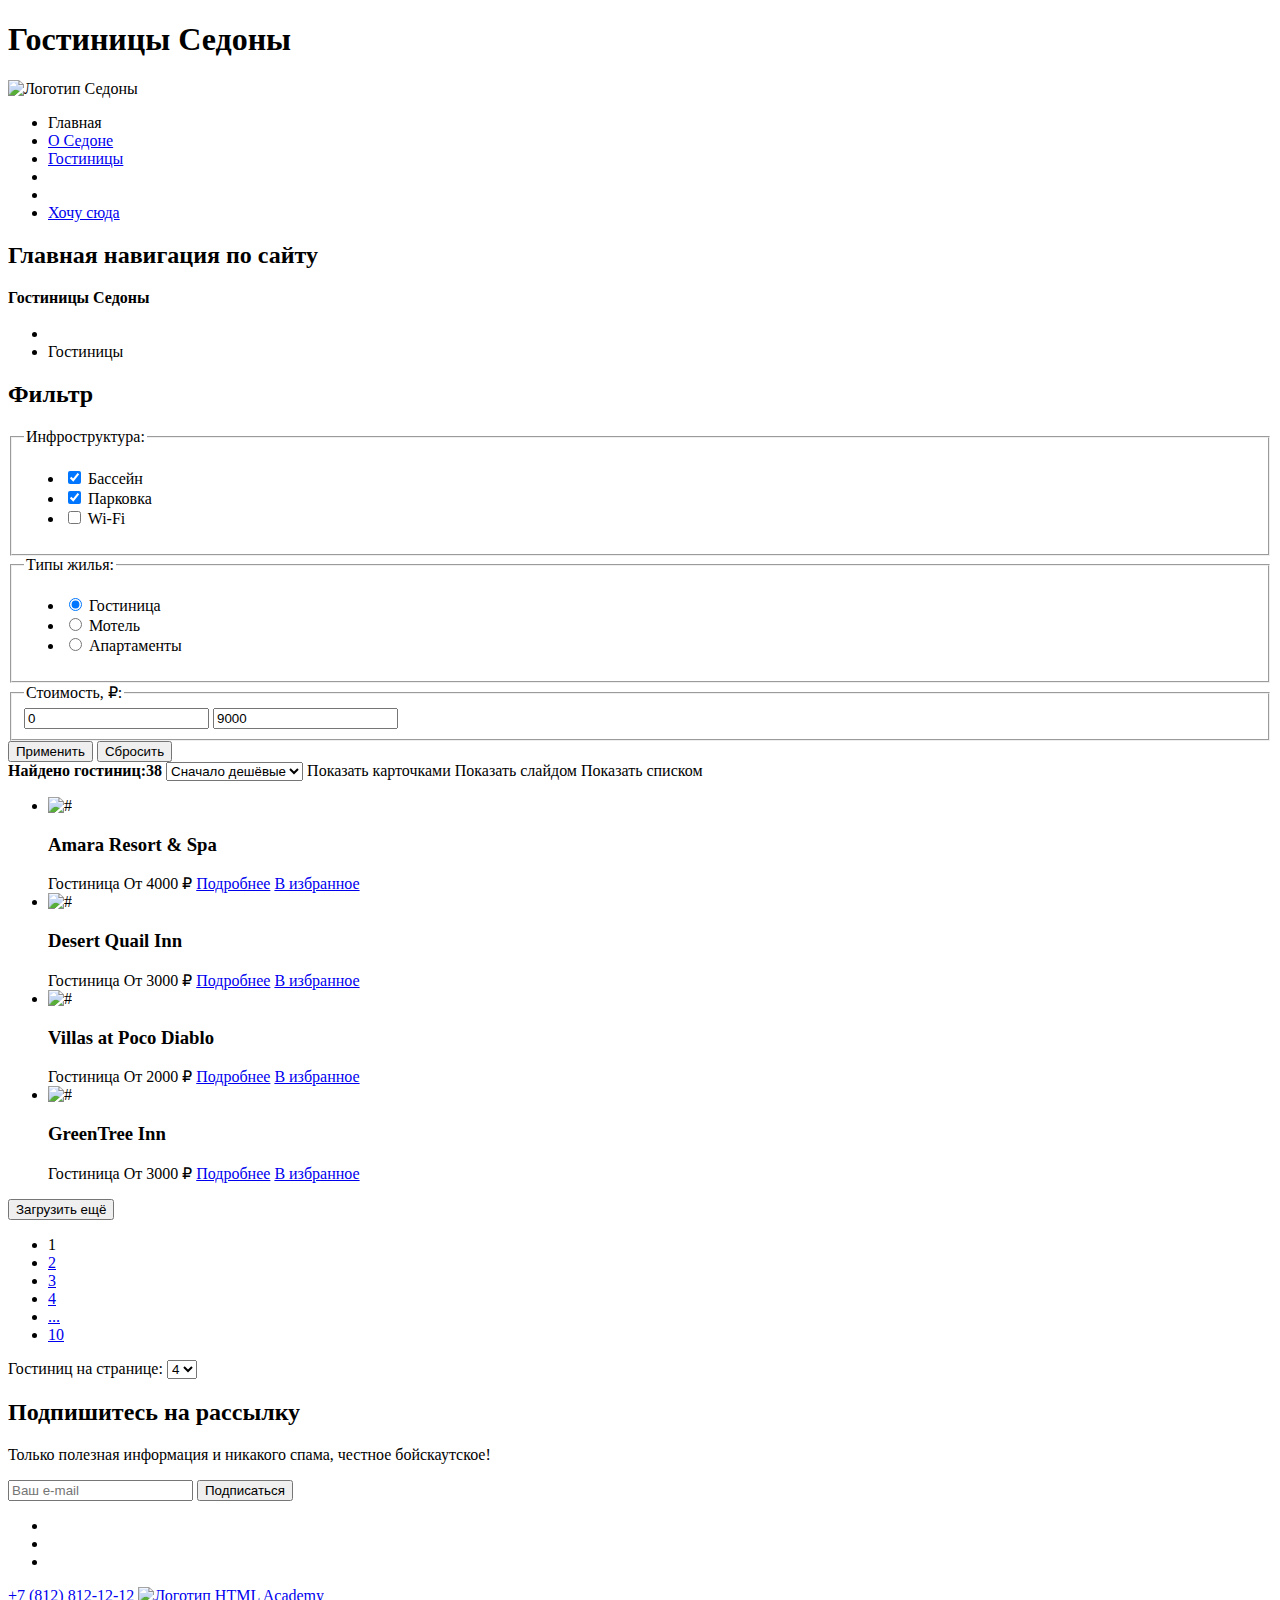
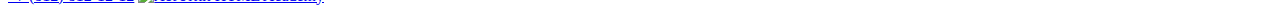
==== catalog.html @ ef6ac1ed "Разметка каталога" ====
<!DOCTYPE html>
<html lang="ru">
  <head>
    <meta charset="utf-8">
    <title>Гостиницы</title>
  </head>
  <body>
    <h1 class="visually-hidden">Гостиницы Седоны</h1>
    <header class="header">
        <a class="logo"><img src="#" alt="Логотип Седоны"></a>
        <nav class="menu">
          <ul class="menu-list">
            <li class="menu-item">
              <a class="menu-link">Главная</a>
            </li>
            <li class="menu-item">
              <a class="menu-link" href="#">О Седоне</a>
            </li>
            <li class="menu-item">
              <a class="menu-link" href="catalog.html">Гостиницы</a>
            </li>
            <li class="menu-item">
              <a class="menu-link" href="#" aria-label="Поиск"></a>
            </li>
            <li class="menu-item">
              <a class="menu-link" href="#" aria-label="Понравилось"></a>
            </li>
            <li class="menu-item">
              <a class="menu-link" href="#">Хочу сюда</a>
            </li>          
          </ul>
          <h2 class="visually-hidden">Главная навигация по сайту</h2>
        </nav>
    </header>
    <main>
        <b>Гостиницы Седоны</b>
        <nav>
            <h3 class="visually-hidden"></h3>
              <ul class="breadcrumbs">
                <li class="breadcrumbs-item">
                  <a href="index.html" aria-label="Главная"></a>
                </li>
                <li class="breadcrumbs-item">
                  <a class="breadcrumbs-link">Гостиницы</a>
                </li>
              </ul>
        </nav>  
        <section>
          <h2 class="visually-hidden">Фильтр</h2>
          <form action="https://echo.htmlacademy.ru" method="post">
            <fieldset>
              <legend>Инфроструктура:</legend>    
                <ul>
                  <li>
                    <label>
                      <input type="checkbox" name="infrastructure" value="swimming-pool" checked>
                      Бассейн
                    </label>
                  </li>
                  <li>
                    <label>
                  <input type="checkbox" name="infrastructure" value="parking" checked>
                  Парковка
                    </label>
                  </li>
                  <li>
                    <label>
                      <input type="checkbox" name="infrastructure" value="wireless-fidelty">
                      Wi-Fi
                    </label>
                  </li>
                </ul>
            </fieldset>
            <fieldset>
              <legend>Типы жилья:</legend>
                <ul>
                  <li>
                    <label>
                      <input type="radio" name="housing-type" value="hotel" checked>
                        Гостиница
                      </label>
                  </li>
                  <li>
                    <label>
                      <input type="radio" name="housing-type" value="motel">
                      Мотель
                    </label>
                  </li>
                  <li>
                    <label>
                      <input type="radio" name="housing-type" value="apartments">
                      Апартаменты
                    </label>
                  </li>
                </ul>
            </fieldset>
            <fieldset> 
            <legend>Стоимость, ₽:</legend>
              <input type="number" name="min-price" value="0">
              <input type="number" name="max-price" value="9000">
            </fieldset>
            <button type="submit">Применить</button>
            <button type="reset">Сбросить</button>
          </form>
        </section>
        <b>Найдено гостиниц:38</b>
          <select>
           <option>Сначало дешёвые</option>
          </select>
        <a href="#"></a>
          <span class="visually-hidden">Показать карточками</span>
        <a href="#"></a>
          <span class="visually-hidden">Показать слайдом</span>
        <a href="#"></a>
          <span class="visually-hidden">Показать списком</span>
        <ul>
          <li>
            <img src="#" alt="#">
            <h3>Amara Resort & Spa</h3>
            <span>Гостиница</span>
            <span>От 4000 ₽</span>
            <a href="#">Подробнее</a>
            <a href="#">В избранное</a>
          </li>
          <li>
            <img src="#" alt="#">
            <h3>Desert Quail Inn</h3>
            <span>Гостиница</span>
            <span>От 3000 ₽</span>
            <a href="#">Подробнее</a>
            <a href="#">В избранное</a>
          </li>
          <li>
            <img src="#" alt="#">
            <h3>Villas at Poco Diablo</h3>
            <span>Гостиница</span>
            <span>От 2000 ₽</span>
            <a href="#">Подробнее</a>
            <a href="#">В избранное</a>
          </li>
          <li>
            <img src="#" alt="#">
            <h3>GreenTree Inn</h3>
            <span>Гостиница</span>
            <span>От 3000 ₽</span>
            <a href="#">Подробнее</a>
            <a href="#">В избранное</a>
          </li>
        </ul>
        <button type="button">Загрузить ещё</button>
        <ul class="pagination">
          <li class="pagination-item">
            <a class="pagination-link pagination-current">1</a>
          </li>
          <li class="pagination-item">
            <a class="pagination-link" href="#">2</a>
          </li>
          <li class="pagination-item">
            <a class="pagination-link" href="#">3</a>
          </li>
          <li class="pagination-item">
            <a class="pagination-link" href="#">4</a>
          </li>
          <li class="pagination-item">
            <a class="pagination-link" href="#">...</a>
          </li>
          <li class="pagination-item">
            <a class="pagination-link" href="#">10</a>
          </li>
        </ul>
        <span>Гостиниц на странице:</span>
        <select>
          <option>4</option>
        </select>
        <section>
          <h2>Подпишитесь на рассылку</h2>
          <p>Только полезная информация и никакого спама, честное бойскаутское!</p>
          <form action="https://echo.htmlacademy.ru/" method="post">
            <input type="email" name="email" placeholder="Ваш e-mail" required>
            <button>Подписаться</button>
          </form>
        </section>
    </main>
    <footer>
      <ul>
        <li>
          <a href="#" aria-label="Twitter"></a>
        </li>
        <li>
          <a href="#" aria-label="Facebook"></a>
        </li>
        <li>
          <a href="#" aria-label="YouTube"></a>
      </ul>
      <a href="tel:88128121212">+7 (812) 812-12-12</a>
      <a class="logo" href="https://htmlacademy.ru/intensive/htmlcss"><img src="#" alt="Логотип HTML Academy"></a>
    </footer>
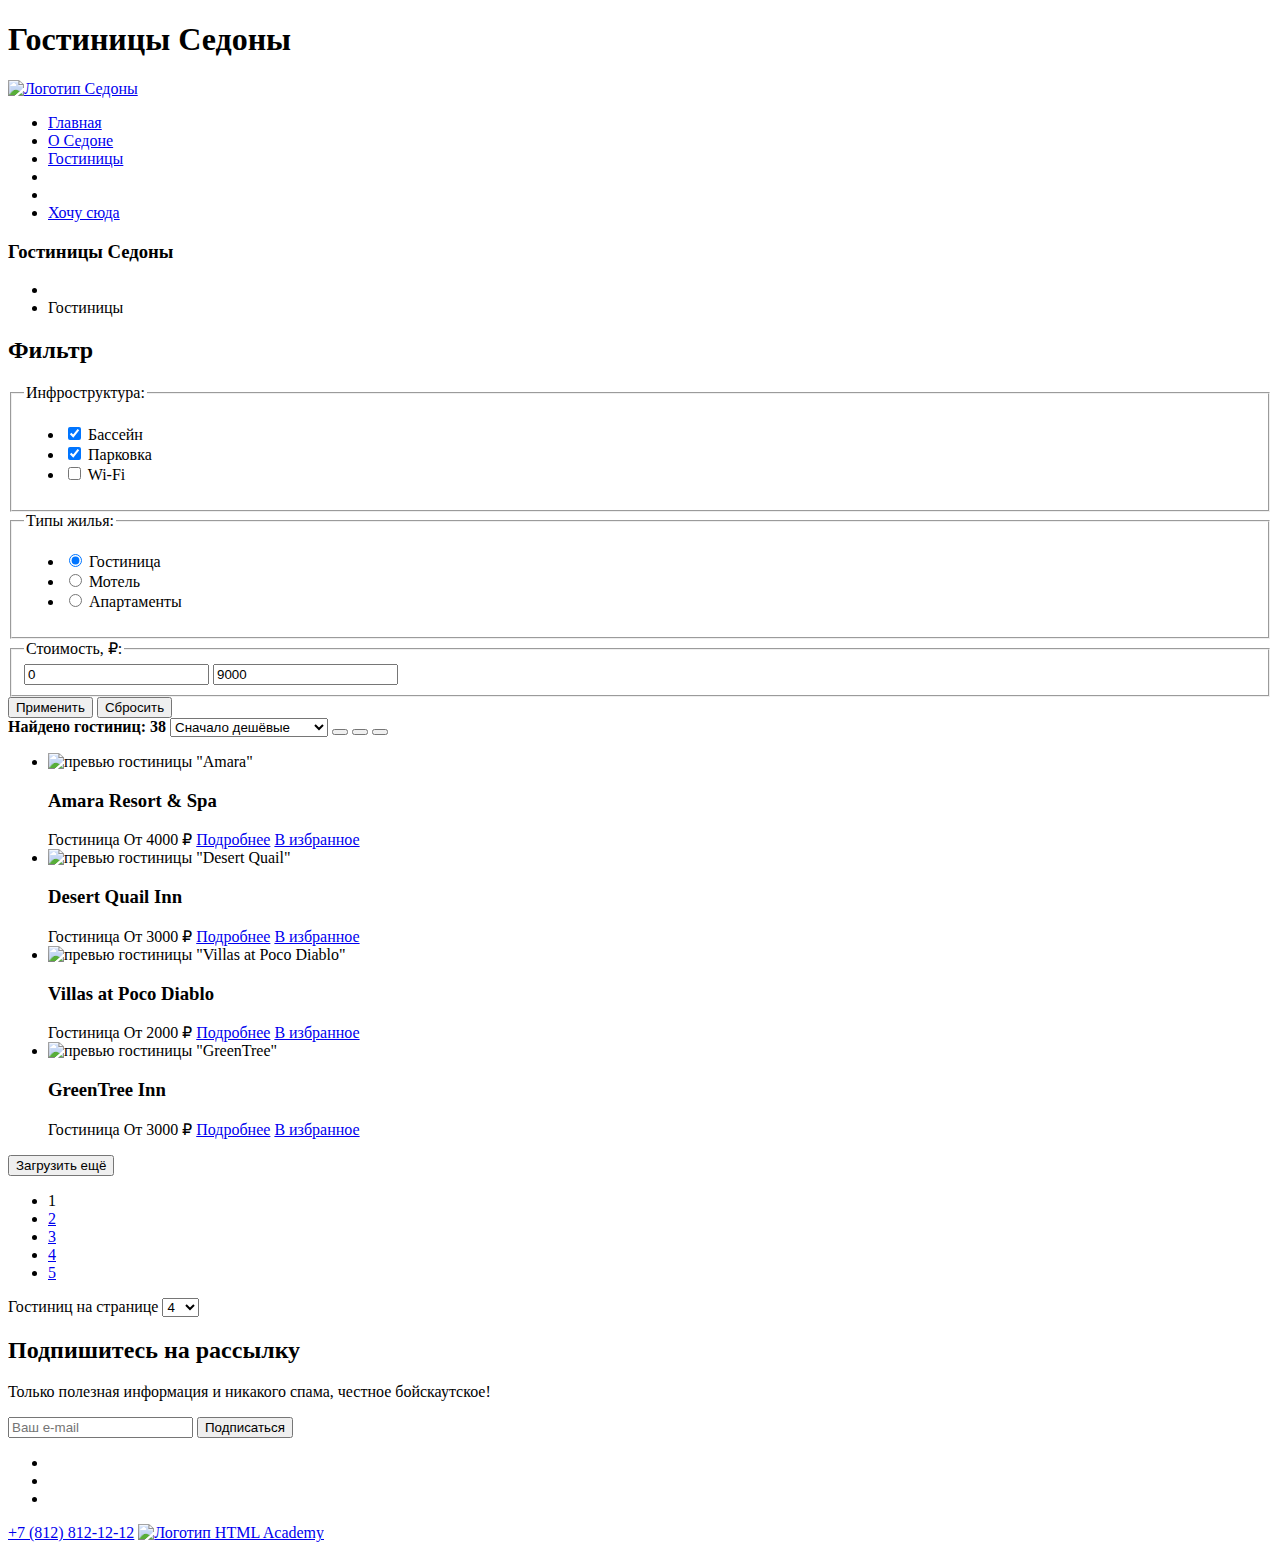
==== commit 9e362b83: "Размечает внутреннюю страницу" ====
--- a/catalog.html
+++ b/catalog.html
@@ -7,17 +7,17 @@
   <body>
     <h1 class="visually-hidden">Гостиницы Седоны</h1>
     <header class="header">
-        <a class="logo"><img src="#" alt="Логотип Седоны"></a>
-        <nav class="menu">
+        <a class="logo" href="index.html"><img src="" alt="Логотип Седоны"></a>
+        <nav class="menu" aria-label="Главная навигация по сайту">
           <ul class="menu-list">
             <li class="menu-item">
-              <a class="menu-link">Главная</a>
+              <a class="menu-link" href="index.html">Главная</a>
             </li>
             <li class="menu-item">
               <a class="menu-link" href="#">О Седоне</a>
             </li>
             <li class="menu-item">
-              <a class="menu-link" href="catalog.html">Гостиницы</a>
+              <a class="menu-link" href="#">Гостиницы</a>
             </li>
             <li class="menu-item">
               <a class="menu-link" href="#" aria-label="Поиск"></a>
@@ -29,70 +29,68 @@
               <a class="menu-link" href="#">Хочу сюда</a>
             </li>          
           </ul>
-          <h2 class="visually-hidden">Главная навигация по сайту</h2>
         </nav>
     </header>
     <main>
-        <b>Гостиницы Седоны</b>
         <nav>
-            <h3 class="visually-hidden"></h3>
-              <ul class="breadcrumbs">
-                <li class="breadcrumbs-item">
-                  <a href="index.html" aria-label="Главная"></a>
-                </li>
-                <li class="breadcrumbs-item">
-                  <a class="breadcrumbs-link">Гостиницы</a>
-                </li>
-              </ul>
+          <h3 class="visually-hidden">Гостиницы Седоны</h3>
+          <ul class="breadcrumbs">
+            <li class="breadcrumbs-item">
+              <a href="index.html" aria-label="Главная"></a>
+            </li>
+            <li class="breadcrumbs-item">
+              <a class="breadcrumbs-link">Гостиницы</a>
+            </li>
+          </ul>
         </nav>  
         <section>
           <h2 class="visually-hidden">Фильтр</h2>
           <form action="https://echo.htmlacademy.ru" method="post">
             <fieldset>
               <legend>Инфроструктура:</legend>    
-                <ul>
-                  <li>
-                    <label>
-                      <input type="checkbox" name="infrastructure" value="swimming-pool" checked>
-                      Бассейн
-                    </label>
-                  </li>
-                  <li>
-                    <label>
-                  <input type="checkbox" name="infrastructure" value="parking" checked>
-                  Парковка
-                    </label>
-                  </li>
-                  <li>
-                    <label>
-                      <input type="checkbox" name="infrastructure" value="wireless-fidelty">
-                      Wi-Fi
-                    </label>
-                  </li>
-                </ul>
+              <ul>
+                <li>
+                  <label>
+                    <input type="checkbox" name="infrastructure" value="swimming-pool" checked>
+                    Бассейн
+                  </label>
+                </li>
+                <li>
+                  <label>
+                <input type="checkbox" name="infrastructure" value="parking" checked>
+                Парковка
+                  </label>
+                </li>
+                <li>
+                  <label>
+                    <input type="checkbox" name="infrastructure" value="wireless-fidelty">
+                    Wi-Fi
+                  </label>
+                </li>
+              </ul>
             </fieldset>
             <fieldset>
               <legend>Типы жилья:</legend>
-                <ul>
-                  <li>
-                    <label>
-                      <input type="radio" name="housing-type" value="hotel" checked>
-                        Гостиница
-                      </label>
-                  </li>
-                  <li>
-                    <label>
-                      <input type="radio" name="housing-type" value="motel">
-                      Мотель
+              <ul>
+                <li>
+                  <label>
+                    <input type="radio" name="housing-type" value="hotel" checked>
+                      Гостиница
                     </label>
-                  </li>
-                  <li>
-                    <label>
-                      <input type="radio" name="housing-type" value="apartments">
-                      Апартаменты
-                    </label>
-                  </li>
-                </ul>
+                </li>
+                <li>
+                  <label>
+                    <input type="radio" name="housing-type" value="motel">
+                    Мотель
+                  </label>
+                </li>
+                <li>
+                  <label>
+                    <input type="radio" name="housing-type" value="apartments">
+                    Апартаменты
+                  </label>
+                </li>
+              </ul>
             </fieldset>
             <fieldset> 
             <legend>Стоимость, ₽:</legend>
@@ -103,19 +101,18 @@
             <button type="reset">Сбросить</button>
           </form>
         </section>
-        <b>Найдено гостиниц:38</b>
-          <select>
-           <option>Сначало дешёвые</option>
+        <b>Найдено гостиниц: 38</b>
+          <select name="sorting">
+           <option selected value="first cheap">Сначало дешёвые</option>
+           <option value="first popular">Сначало популярные</option>
+           <option value="by number of stars">По колличеству звёзд</option>
           </select>
-        <a href="#"></a>
-          <span class="visually-hidden">Показать карточками</span>
-        <a href="#"></a>
-          <span class="visually-hidden">Показать слайдом</span>
-        <a href="#"></a>
-          <span class="visually-hidden">Показать списком</span>
+        <button type="button" aria-label="Показать карточками"></button>
+        <button type="button" aria-label="Показать слайдом"></button>
+        <button type="button" aria-label="Показать списком"></button>
         <ul>
           <li>
-            <img src="#" alt="#">
+          <img src="" alt='превью гостиницы "Amara"'>
             <h3>Amara Resort & Spa</h3>
             <span>Гостиница</span>
             <span>От 4000 ₽</span>
@@ -123,7 +120,7 @@
             <a href="#">В избранное</a>
           </li>
           <li>
-            <img src="#" alt="#">
+            <img src="" alt='превью гостиницы "Desert Quail"'>
             <h3>Desert Quail Inn</h3>
             <span>Гостиница</span>
             <span>От 3000 ₽</span>
@@ -131,7 +128,7 @@
             <a href="#">В избранное</a>
           </li>
           <li>
-            <img src="#" alt="#">
+            <img src="" alt='превью гостиницы "Villas at Poco Diablo"'>
             <h3>Villas at Poco Diablo</h3>
             <span>Гостиница</span>
             <span>От 2000 ₽</span>
@@ -139,7 +136,7 @@
             <a href="#">В избранное</a>
           </li>
           <li>
-            <img src="#" alt="#">
+            <img src="" alt='превью гостиницы "GreenTree"'>
             <h3>GreenTree Inn</h3>
             <span>Гостиница</span>
             <span>От 3000 ₽</span>
@@ -150,28 +147,28 @@
         <button type="button">Загрузить ещё</button>
         <ul class="pagination">
           <li class="pagination-item">
-            <a class="pagination-link pagination-current">1</a>
+            <a class="pagination-link-current">1</a>
           </li>
           <li class="pagination-item">
-            <a class="pagination-link" href="#">2</a>
+            <a class="pagination-link" href="?page=2">2</a>
           </li>
           <li class="pagination-item">
-            <a class="pagination-link" href="#">3</a>
+            <a class="pagination-link" href="?page=3">3</a>
           </li>
           <li class="pagination-item">
-            <a class="pagination-link" href="#">4</a>
+            <a class="pagination-link" href="?page=4">4</a>
           </li>
           <li class="pagination-item">
-            <a class="pagination-link" href="#">...</a>
-          </li>
-          <li class="pagination-item">
-            <a class="pagination-link" href="#">10</a>
+            <a class="pagination-link" href="?page=5">5</a>
           </li>
         </ul>
-        <span>Гостиниц на странице:</span>
-        <select>
-          <option>4</option>
-        </select>
+        <label>Гостиниц на странице
+          <select name="number">
+            <option selected value="four">4</option>
+            <option value="eight">8</option>
+            <option value="sixteen">16</option>
+          </select>
+        </label>  
         <section>
           <h2>Подпишитесь на рассылку</h2>
           <p>Только полезная информация и никакого спама, честное бойскаутское!</p>
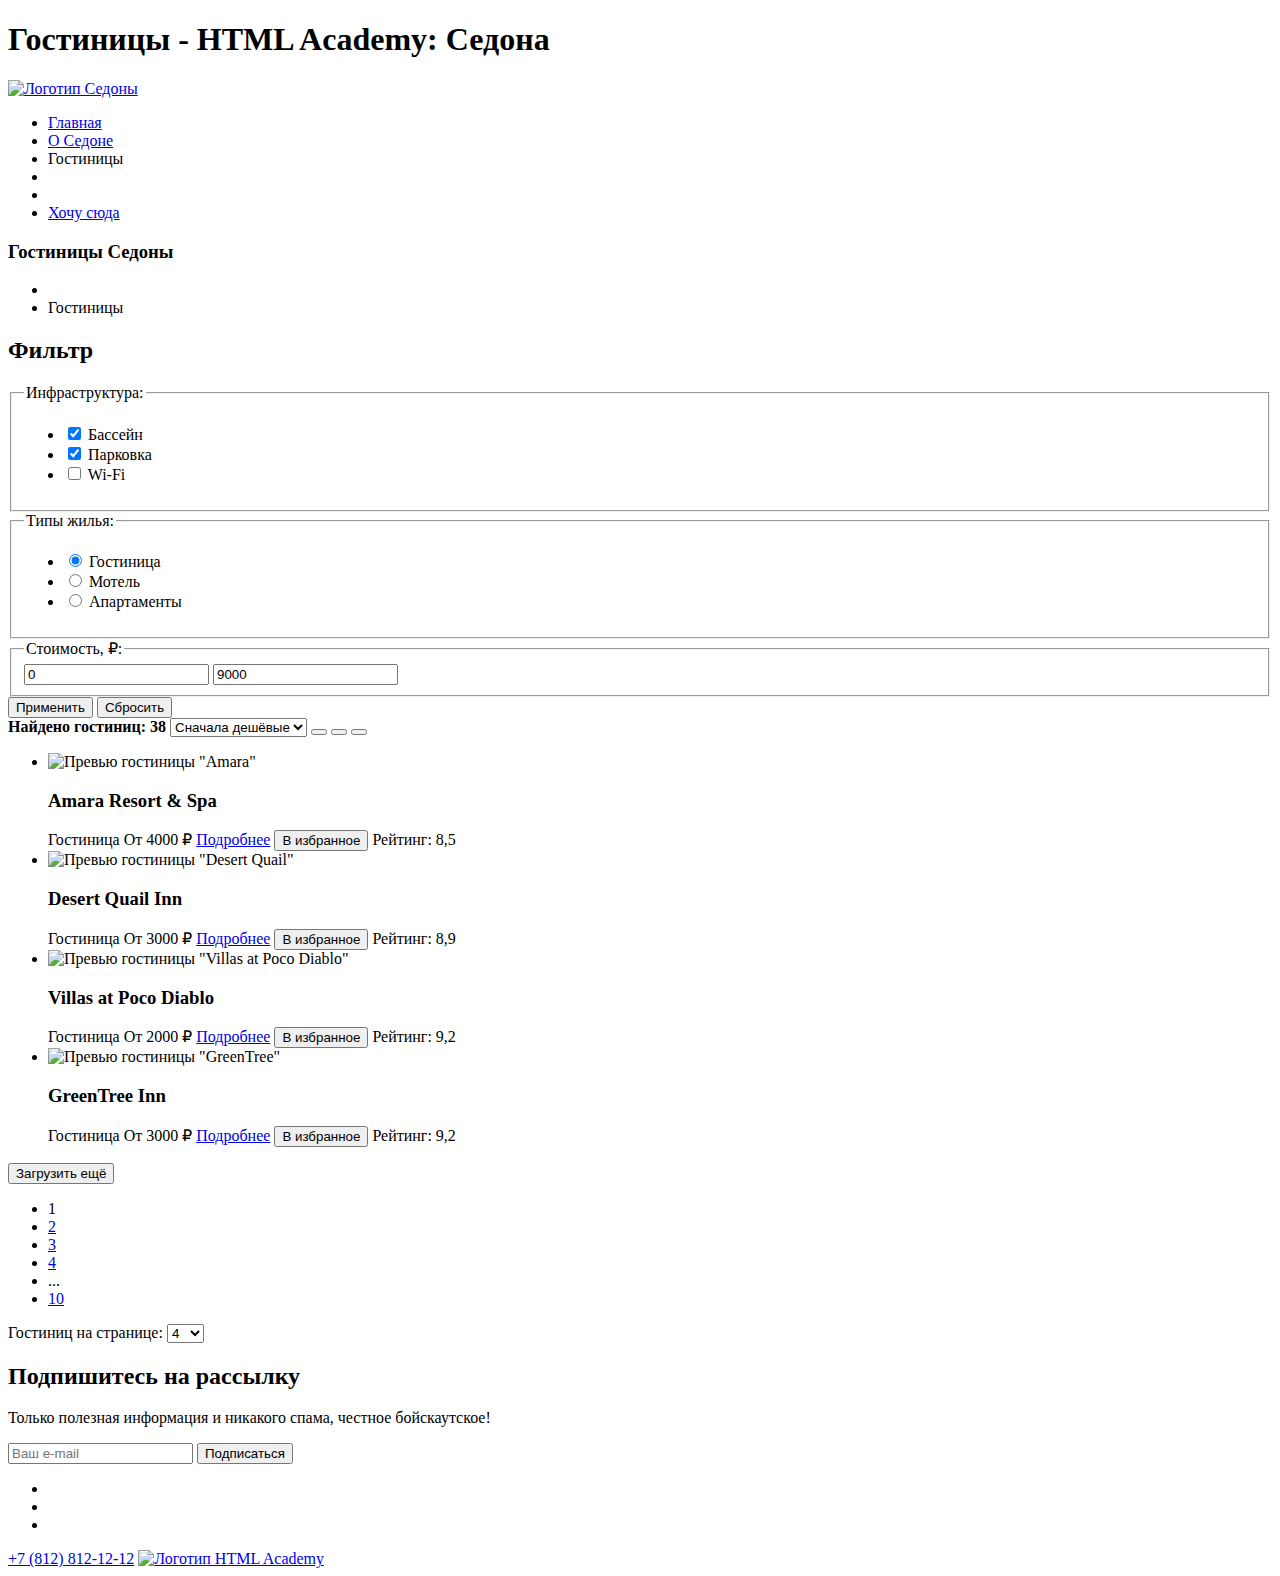
==== commit 740461d7: "Исправляет ошибки" ====
--- a/catalog.html
+++ b/catalog.html
@@ -1,194 +1,204 @@
 <!DOCTYPE html>
 <html lang="ru">
-  <head>
-    <meta charset="utf-8">
-    <title>Гостиницы</title>
-  </head>
-  <body>
-    <h1 class="visually-hidden">Гостиницы Седоны</h1>
-    <header class="header">
-        <a class="logo" href="index.html"><img src="" alt="Логотип Седоны"></a>
-        <nav class="menu" aria-label="Главная навигация по сайту">
-          <ul class="menu-list">
-            <li class="menu-item">
-              <a class="menu-link" href="index.html">Главная</a>
-            </li>
-            <li class="menu-item">
-              <a class="menu-link" href="#">О Седоне</a>
-            </li>
-            <li class="menu-item">
-              <a class="menu-link" href="#">Гостиницы</a>
-            </li>
-            <li class="menu-item">
-              <a class="menu-link" href="#" aria-label="Поиск"></a>
-            </li>
-            <li class="menu-item">
-              <a class="menu-link" href="#" aria-label="Понравилось"></a>
-            </li>
-            <li class="menu-item">
-              <a class="menu-link" href="#">Хочу сюда</a>
-            </li>          
-          </ul>
-        </nav>
-    </header>
-    <main>
-        <nav>
-          <h3 class="visually-hidden">Гостиницы Седоны</h3>
-          <ul class="breadcrumbs">
-            <li class="breadcrumbs-item">
-              <a href="index.html" aria-label="Главная"></a>
-            </li>
-            <li class="breadcrumbs-item">
-              <a class="breadcrumbs-link">Гостиницы</a>
-            </li>
-          </ul>
-        </nav>  
-        <section>
-          <h2 class="visually-hidden">Фильтр</h2>
-          <form action="https://echo.htmlacademy.ru" method="post">
-            <fieldset>
-              <legend>Инфроструктура:</legend>    
-              <ul>
-                <li>
-                  <label>
-                    <input type="checkbox" name="infrastructure" value="swimming-pool" checked>
-                    Бассейн
-                  </label>
-                </li>
-                <li>
-                  <label>
+
+<head>
+  <meta charset="utf-8">
+  <title>Гостиницы - HTML Academy: Седона</title>
+</head>
+
+<body>
+  <h1 class="visually-hidden">Гостиницы - HTML Academy: Седона</h1>
+  <header class="header">
+    <a class="logo" href="index.html"><img src="" alt="Логотип Седоны"></a>
+    <nav class="menu" aria-label="Главная навигация по сайту">
+      <ul class="menu-list">
+        <li class="menu-item">
+          <a class="menu-link" href="index.html">Главная</a>
+        </li>
+        <li class="menu-item">
+          <a class="menu-link" href="#">О Седоне</a>
+        </li>
+        <li class="menu-item">
+          <a class="menu-link">Гостиницы</a>
+        </li>
+        <li class="menu-item">
+          <a class="menu-link" href="#" aria-label="Поиск"></a>
+        </li>
+        <li class="menu-item">
+          <a class="menu-link" href="#" aria-label="Понравилось"></a>
+        </li>
+        <li class="menu-item">
+          <a class="menu-link" href="#">Хочу сюда</a>
+        </li>
+      </ul>
+    </nav>
+  </header>
+  <main>
+    <nav>
+      <h3 class="visually-hidden">Гостиницы Седоны</h3>
+      <ul class="breadcrumbs">
+        <li class="breadcrumbs-item">
+          <a href="index.html" aria-label="Главная"></a>
+        </li>
+        <li class="breadcrumbs-item">
+          <a class="breadcrumbs-link">Гостиницы</a>
+        </li>
+      </ul>
+    </nav>
+    <section>
+      <h2 class="visually-hidden">Фильтр</h2>
+      <form action="https://echo.htmlacademy.ru" method="post">
+        <fieldset>
+          <legend>Инфраструктура:</legend>
+          <ul>
+            <li>
+              <label>
+                <input type="checkbox" name="infrastructure" value="swimming-pool" checked>
+                Бассейн
+              </label>
+            </li>
+            <li>
+              <label>
                 <input type="checkbox" name="infrastructure" value="parking" checked>
                 Парковка
-                  </label>
-                </li>
-                <li>
-                  <label>
-                    <input type="checkbox" name="infrastructure" value="wireless-fidelty">
-                    Wi-Fi
-                  </label>
-                </li>
-              </ul>
-            </fieldset>
-            <fieldset>
-              <legend>Типы жилья:</legend>
-              <ul>
-                <li>
-                  <label>
-                    <input type="radio" name="housing-type" value="hotel" checked>
-                      Гостиница
-                    </label>
-                </li>
-                <li>
-                  <label>
-                    <input type="radio" name="housing-type" value="motel">
-                    Мотель
-                  </label>
-                </li>
-                <li>
-                  <label>
-                    <input type="radio" name="housing-type" value="apartments">
-                    Апартаменты
-                  </label>
-                </li>
-              </ul>
-            </fieldset>
-            <fieldset> 
-            <legend>Стоимость, ₽:</legend>
-              <input type="number" name="min-price" value="0">
-              <input type="number" name="max-price" value="9000">
-            </fieldset>
-            <button type="submit">Применить</button>
-            <button type="reset">Сбросить</button>
-          </form>
-        </section>
-        <b>Найдено гостиниц: 38</b>
-          <select name="sorting">
-           <option selected value="first cheap">Сначало дешёвые</option>
-           <option value="first popular">Сначало популярные</option>
-           <option value="by number of stars">По колличеству звёзд</option>
-          </select>
-        <button type="button" aria-label="Показать карточками"></button>
-        <button type="button" aria-label="Показать слайдом"></button>
-        <button type="button" aria-label="Показать списком"></button>
-        <ul>
-          <li>
-          <img src="" alt='превью гостиницы "Amara"'>
-            <h3>Amara Resort & Spa</h3>
-            <span>Гостиница</span>
-            <span>От 4000 ₽</span>
-            <a href="#">Подробнее</a>
-            <a href="#">В избранное</a>
-          </li>
-          <li>
-            <img src="" alt='превью гостиницы "Desert Quail"'>
-            <h3>Desert Quail Inn</h3>
-            <span>Гостиница</span>
-            <span>От 3000 ₽</span>
-            <a href="#">Подробнее</a>
-            <a href="#">В избранное</a>
-          </li>
-          <li>
-            <img src="" alt='превью гостиницы "Villas at Poco Diablo"'>
-            <h3>Villas at Poco Diablo</h3>
-            <span>Гостиница</span>
-            <span>От 2000 ₽</span>
-            <a href="#">Подробнее</a>
-            <a href="#">В избранное</a>
-          </li>
-          <li>
-            <img src="" alt='превью гостиницы "GreenTree"'>
-            <h3>GreenTree Inn</h3>
-            <span>Гостиница</span>
-            <span>От 3000 ₽</span>
-            <a href="#">Подробнее</a>
-            <a href="#">В избранное</a>
-          </li>
-        </ul>
-        <button type="button">Загрузить ещё</button>
-        <ul class="pagination">
-          <li class="pagination-item">
-            <a class="pagination-link-current">1</a>
-          </li>
-          <li class="pagination-item">
-            <a class="pagination-link" href="?page=2">2</a>
-          </li>
-          <li class="pagination-item">
-            <a class="pagination-link" href="?page=3">3</a>
-          </li>
-          <li class="pagination-item">
-            <a class="pagination-link" href="?page=4">4</a>
-          </li>
-          <li class="pagination-item">
-            <a class="pagination-link" href="?page=5">5</a>
-          </li>
-        </ul>
-        <label>Гостиниц на странице
-          <select name="number">
-            <option selected value="four">4</option>
-            <option value="eight">8</option>
-            <option value="sixteen">16</option>
-          </select>
-        </label>  
-        <section>
-          <h2>Подпишитесь на рассылку</h2>
-          <p>Только полезная информация и никакого спама, честное бойскаутское!</p>
-          <form action="https://echo.htmlacademy.ru/" method="post">
-            <input type="email" name="email" placeholder="Ваш e-mail" required>
-            <button>Подписаться</button>
-          </form>
-        </section>
-    </main>
-    <footer>
-      <ul>
-        <li>
-          <a href="#" aria-label="Twitter"></a>
-        </li>
-        <li>
-          <a href="#" aria-label="Facebook"></a>
-        </li>
-        <li>
-          <a href="#" aria-label="YouTube"></a>
-      </ul>
-      <a href="tel:88128121212">+7 (812) 812-12-12</a>
-      <a class="logo" href="https://htmlacademy.ru/intensive/htmlcss"><img src="#" alt="Логотип HTML Academy"></a>
-    </footer>+              </label>
+            </li>
+            <li>
+              <label>
+                <input type="checkbox" name="infrastructure" value="wireless-fidelty">
+                Wi-Fi
+              </label>
+            </li>
+          </ul>
+        </fieldset>
+        <fieldset>
+          <legend>Типы жилья:</legend>
+          <ul>
+            <li>
+              <label>
+                <input type="radio" name="housing-type" value="hotel" checked>
+                Гостиница
+              </label>
+            </li>
+            <li>
+              <label>
+                <input type="radio" name="housing-type" value="motel">
+                Мотель
+              </label>
+            </li>
+            <li>
+              <label>
+                <input type="radio" name="housing-type" value="apartments">
+                Апартаменты
+              </label>
+            </li>
+          </ul>
+        </fieldset>
+        <fieldset>
+          <legend>Стоимость, ₽:</legend>
+          <input type="number" name="min-price" value="0" aria-label="Минимальная стоимость">
+          <input type="number" name="max-price" value="9000" aria-label="Максимальная стоимость">
+        </fieldset>
+        <button>Применить</button>
+        <button type="reset">Сбросить</button>
+      </form>
+    </section>
+    <b>Найдено гостиниц: 38</b>
+    <select name="sorting">
+      <option value="cheap" selected>Сначала дешёвые</option>
+      <option value="expensive">Сначала дорогие</option>
+      <option value="popular">Популярные</option>
+      <option value="high-rated">Высокий рейтинг</option>
+    </select>
+    <button type="button" aria-label="Показать карточками"></button>
+    <button type="button" aria-label="Показать слайдом"></button>
+    <button type="button" aria-label="Показать списком"></button>
+    <ul>
+      <li>
+        <img src="" alt='Превью гостиницы "Amara"'>
+        <h3>Amara Resort & Spa</h3>
+        <span>Гостиница</span>
+        <span>От 4000 ₽</span>
+        <a href="#">Подробнее</a>
+        <button type="button">В избранное</button>
+        <span>Рейтинг: 8,5</span>
+      </li>
+      <li>
+        <img src="" alt='Превью гостиницы "Desert Quail"'>
+        <h3>Desert Quail Inn</h3>
+        <span>Гостиница</span>
+        <span>От 3000 ₽</span>
+        <a href="#">Подробнее</a>
+        <button type="button">В избранное</button>
+        <span>Рейтинг: 8,9</span>
+      </li>
+      <li>
+        <img src="" alt='Превью гостиницы "Villas at Poco Diablo"'>
+        <h3>Villas at Poco Diablo</h3>
+        <span>Гостиница</span>
+        <span>От 2000 ₽</span>
+        <a href="#">Подробнее</a>
+        <button type="button">В избранное</button>
+        <span>Рейтинг: 9,2</span>
+      </li>
+      <li>
+        <img src="" alt='Превью гостиницы "GreenTree"'>
+        <h3>GreenTree Inn</h3>
+        <span>Гостиница</span>
+        <span>От 3000 ₽</span>
+        <a href="#">Подробнее</a>
+        <button type="button">В избранное</button>
+        <span>Рейтинг: 9,2</span>
+      </li>
+    </ul>
+    <button type="button">Загрузить ещё</button>
+    <ul class="pagination">
+      <li class="pagination-item">
+        <a class="pagination-link-current">1</a>
+      </li>
+      <li class="pagination-item">
+        <a class="pagination-link" href="?page=2">2</a>
+      </li>
+      <li class="pagination-item">
+        <a class="pagination-link" href="?page=3">3</a>
+      </li>
+      <li class="pagination-item">
+        <a class="pagination-link" href="?page=4">4</a>
+      </li>
+      <li class="pagination-item">
+        <a class="pagination-link">...</a>
+      </li>
+      <li class="pagination-item">
+        <a class="pagination-link" href="?page=10">10</a>
+      </li>
+    </ul>
+    <label>Гостиниц на странице:
+      <select name="housing-cards-amount">
+        <option value="4" selected>4</option>
+        <option value="8">8</option>
+        <option value="16">16</option>
+      </select>
+    </label>
+    <section>
+      <h2>Подпишитесь на рассылку</h2>
+      <p>Только полезная информация и никакого спама, честное бойскаутское!</p>
+      <form action="https://echo.htmlacademy.ru/" method="post">
+        <input type="email" name="email" placeholder="Ваш e-mail" required>
+        <button>Подписаться</button>
+      </form>
+    </section>
+  </main>
+  <footer>
+    <ul>
+      <li>
+        <a href="#" aria-label="Twitter"></a>
+      </li>
+      <li>
+        <a href="#" aria-label="Facebook"></a>
+      </li>
+      <li>
+        <a href="#" aria-label="YouTube"></a>
+    </ul>
+    <a href="tel:88128121212">+7 (812) 812-12-12</a>
+    <a class="logo" href="https://htmlacademy.ru/intensive/htmlcss"><img src="#" alt="Логотип HTML Academy"></a>
+  </footer>
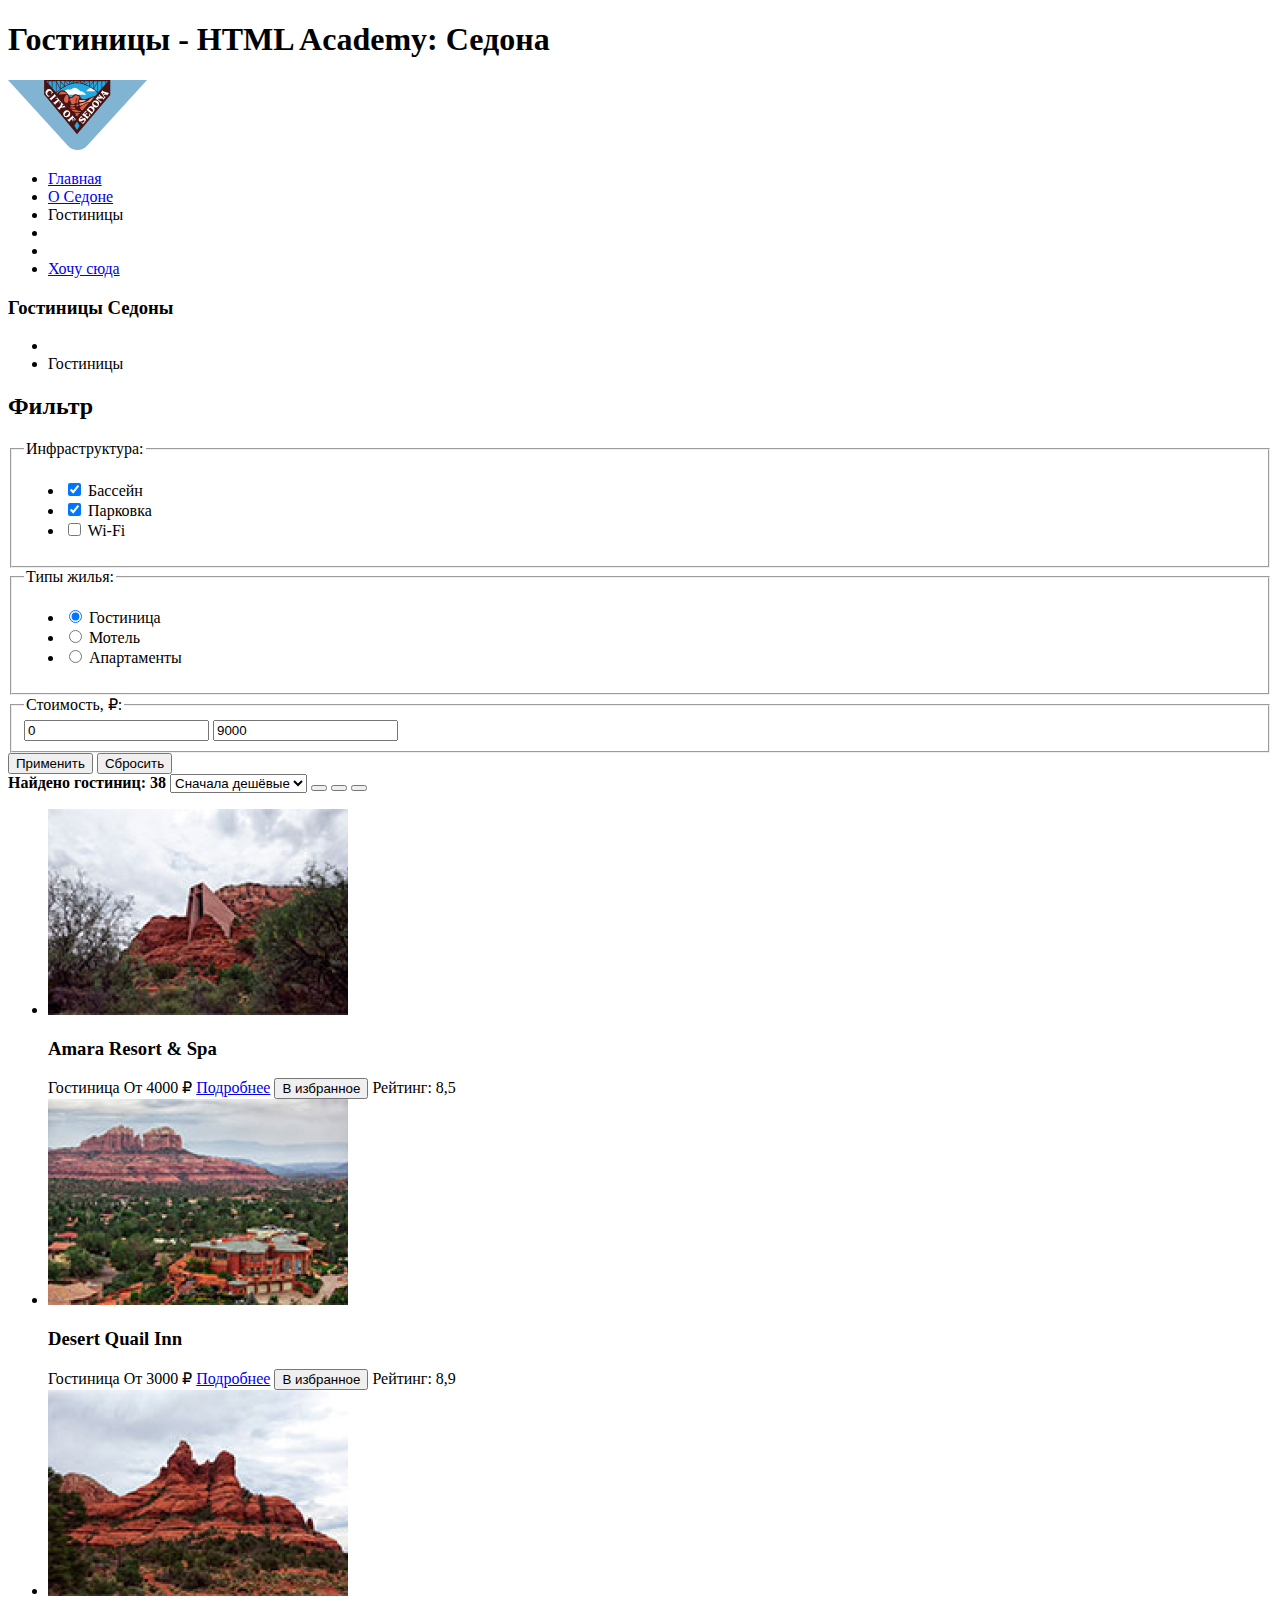
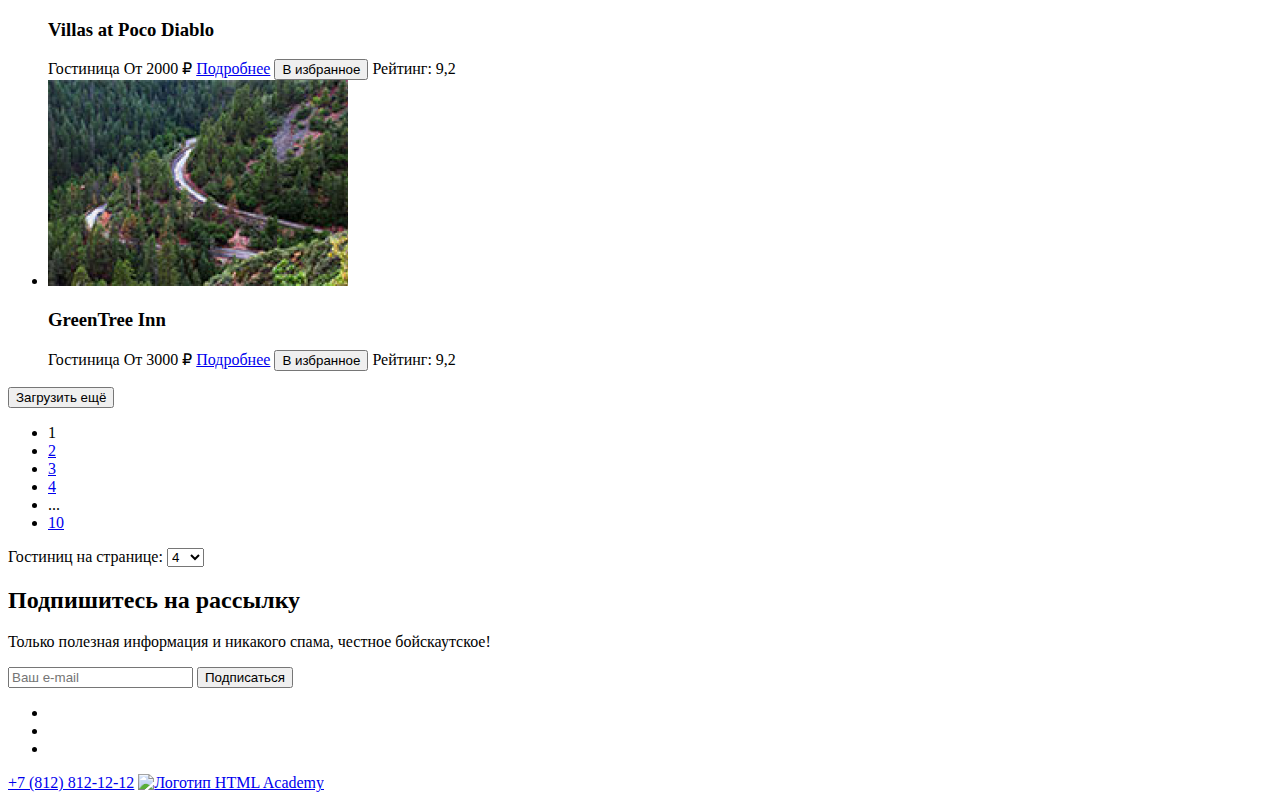
==== commit 4dd68c9c: "Экспортирует и подключает изображения" ====
--- a/catalog.html
+++ b/catalog.html
@@ -9,7 +9,7 @@
 <body>
   <h1 class="visually-hidden">Гостиницы - HTML Academy: Седона</h1>
   <header class="header">
-    <a class="logo" href="index.html"><img src="" alt="Логотип Седоны"></a>
+    <a class="logo" href="index.html"><img src="images/logo_sedona.svg" width="139" height="70" alt="Логотип Седоны"></a>
     <nav class="menu" aria-label="Главная навигация по сайту">
       <ul class="menu-list">
         <li class="menu-item">
@@ -115,7 +115,7 @@
     <button type="button" aria-label="Показать списком"></button>
     <ul>
       <li>
-        <img src="" alt='Превью гостиницы "Amara"'>
+        <img src="images/hotels/Amara_Resort_&_Spa.jpg" width="300" height="206" alt='Превью гостиницы "Amara"'>
         <h3>Amara Resort & Spa</h3>
         <span>Гостиница</span>
         <span>От 4000 ₽</span>
@@ -124,7 +124,7 @@
         <span>Рейтинг: 8,5</span>
       </li>
       <li>
-        <img src="" alt='Превью гостиницы "Desert Quail"'>
+        <img src="images/hotels/Desert_Quail_Inn.jpg" width="300" height="206" alt='Превью гостиницы "Desert Quail"'>
         <h3>Desert Quail Inn</h3>
         <span>Гостиница</span>
         <span>От 3000 ₽</span>
@@ -133,7 +133,7 @@
         <span>Рейтинг: 8,9</span>
       </li>
       <li>
-        <img src="" alt='Превью гостиницы "Villas at Poco Diablo"'>
+        <img src="images/hotels/Villas_at_Poco_Diablo.jpg" width="300" height="206" alt='Превью гостиницы "Villas at Poco Diablo"'>
         <h3>Villas at Poco Diablo</h3>
         <span>Гостиница</span>
         <span>От 2000 ₽</span>
@@ -142,7 +142,7 @@
         <span>Рейтинг: 9,2</span>
       </li>
       <li>
-        <img src="" alt='Превью гостиницы "GreenTree"'>
+        <img src="images/hotels/GreenTree_Inn.jpg" width="300" height="206" alt='Превью гостиницы "GreenTree"'>
         <h3>GreenTree Inn</h3>
         <span>Гостиница</span>
         <span>От 3000 ₽</span>
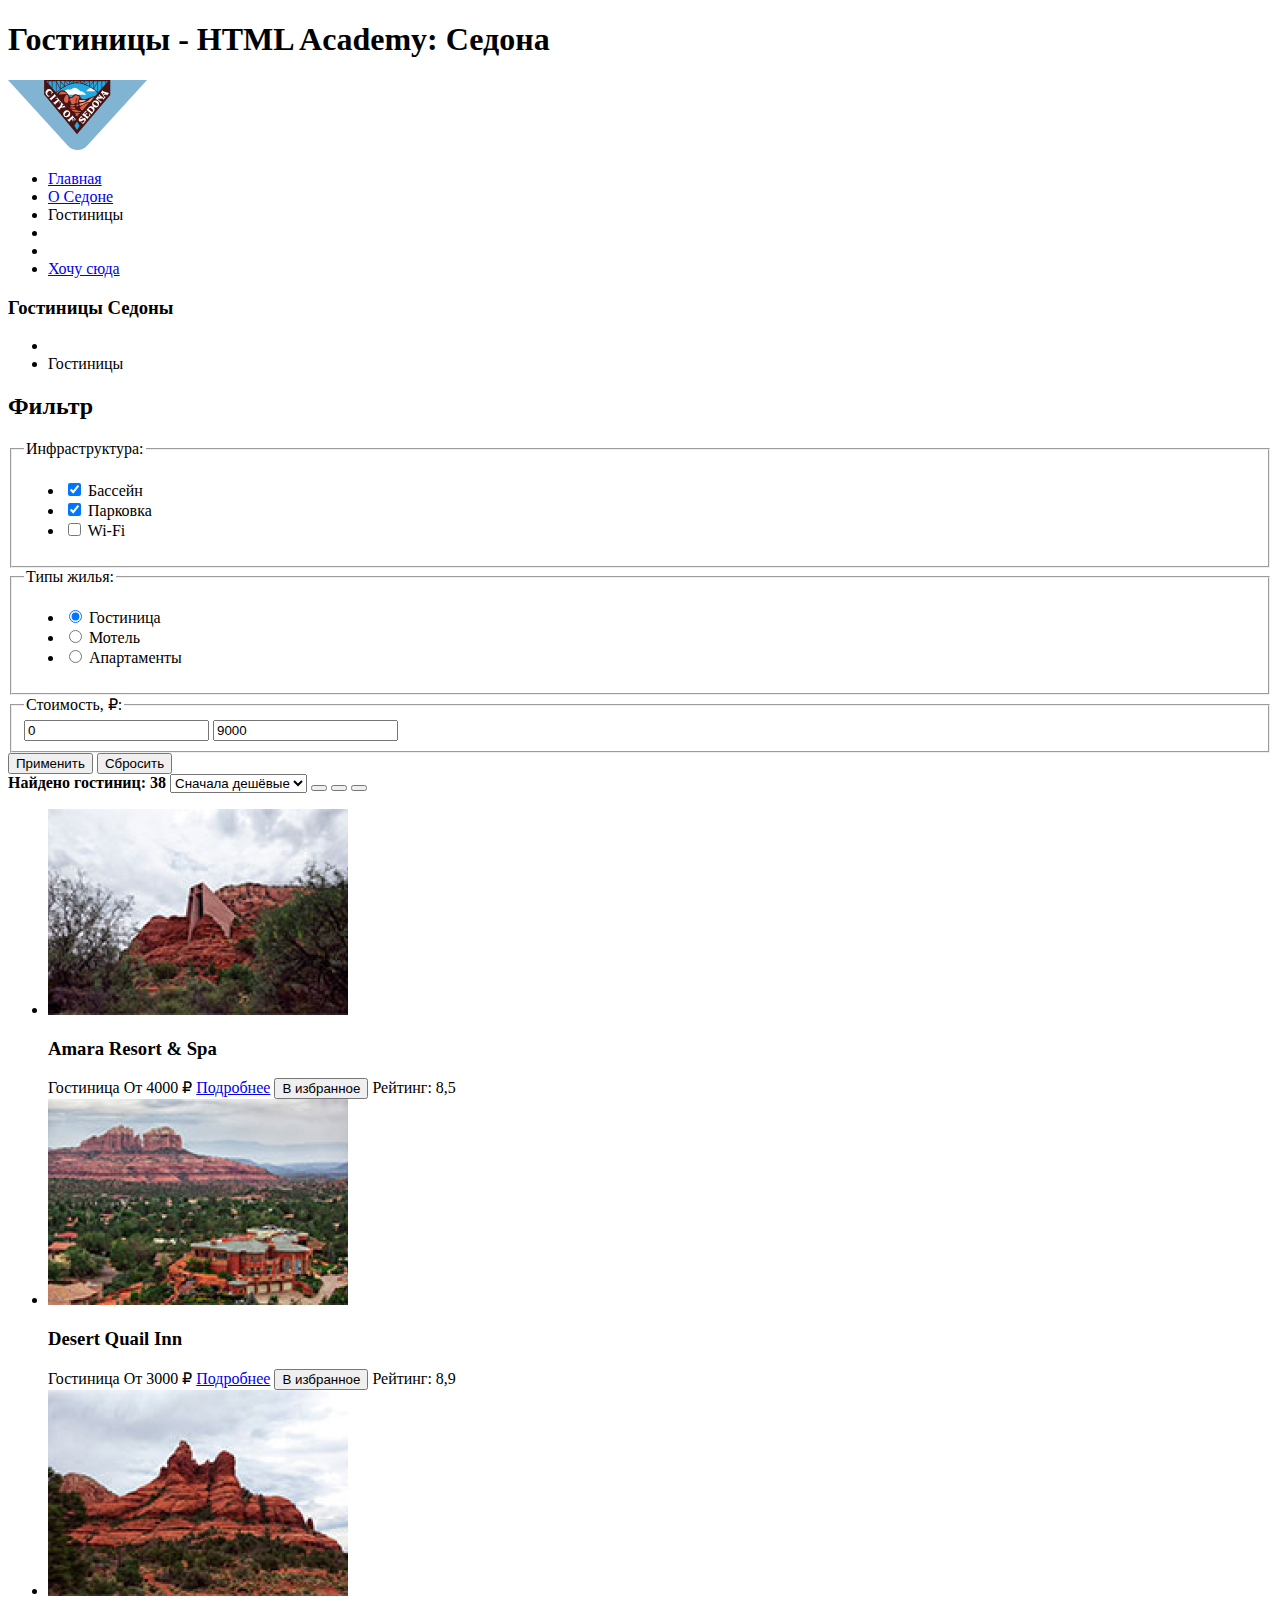
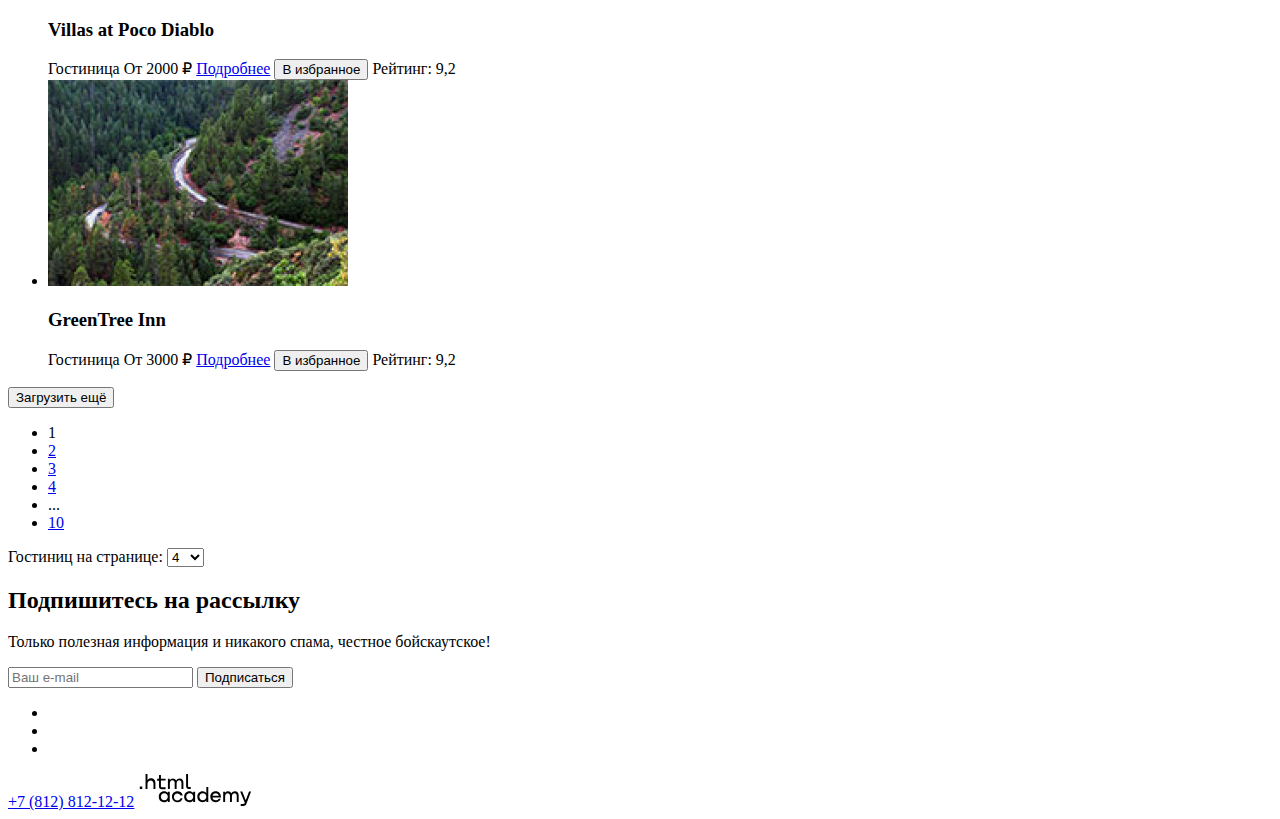
==== commit 3b81798d: "Вносит изменения" ====
--- a/catalog.html
+++ b/catalog.html
@@ -200,5 +200,5 @@
         <a href="#" aria-label="YouTube"></a>
     </ul>
     <a href="tel:88128121212">+7 (812) 812-12-12</a>
-    <a class="logo" href="https://htmlacademy.ru/intensive/htmlcss"><img src="#" alt="Логотип HTML Academy"></a>
+    <a class="logo" href="https://htmlacademy.ru/intensive/htmlcss"><img src="images/logo-htmlacademy.svg" width="114.9" height="32.9" alt="Логотип HTML Academy"></a>
   </footer>
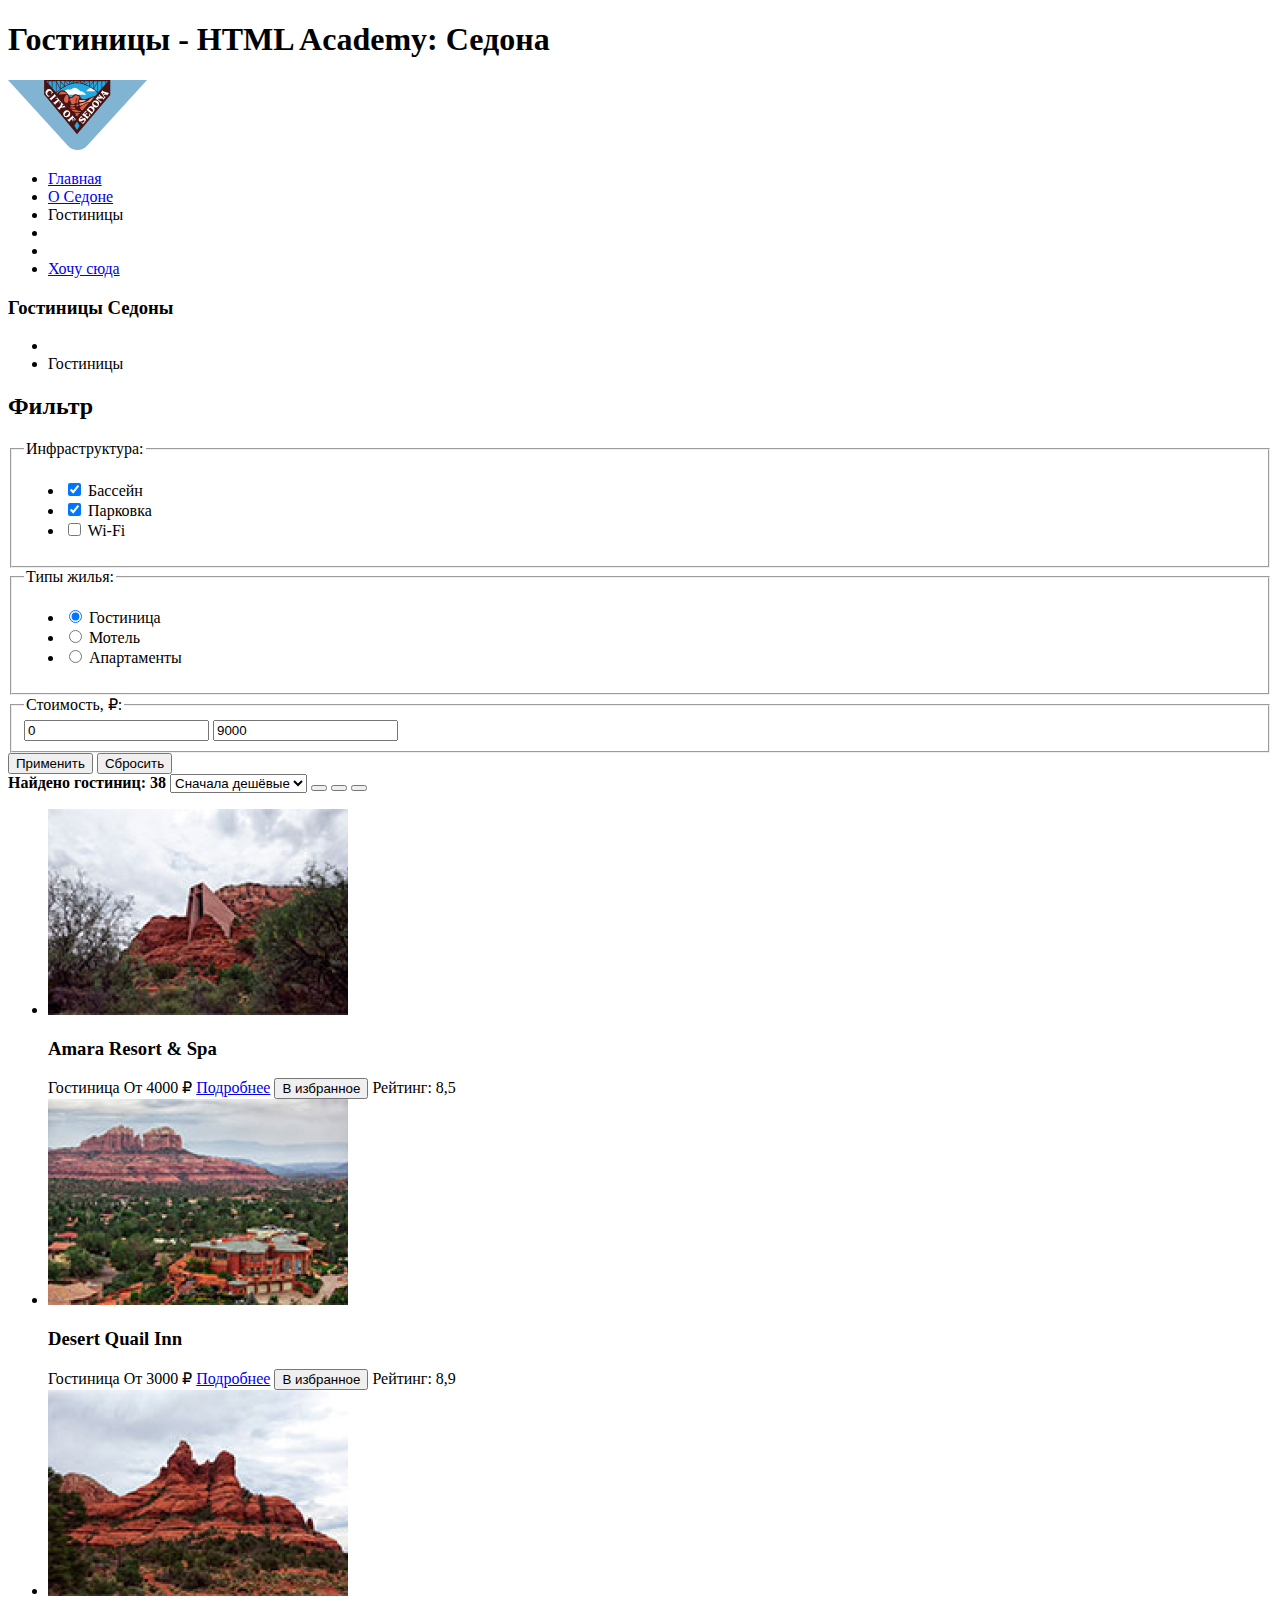
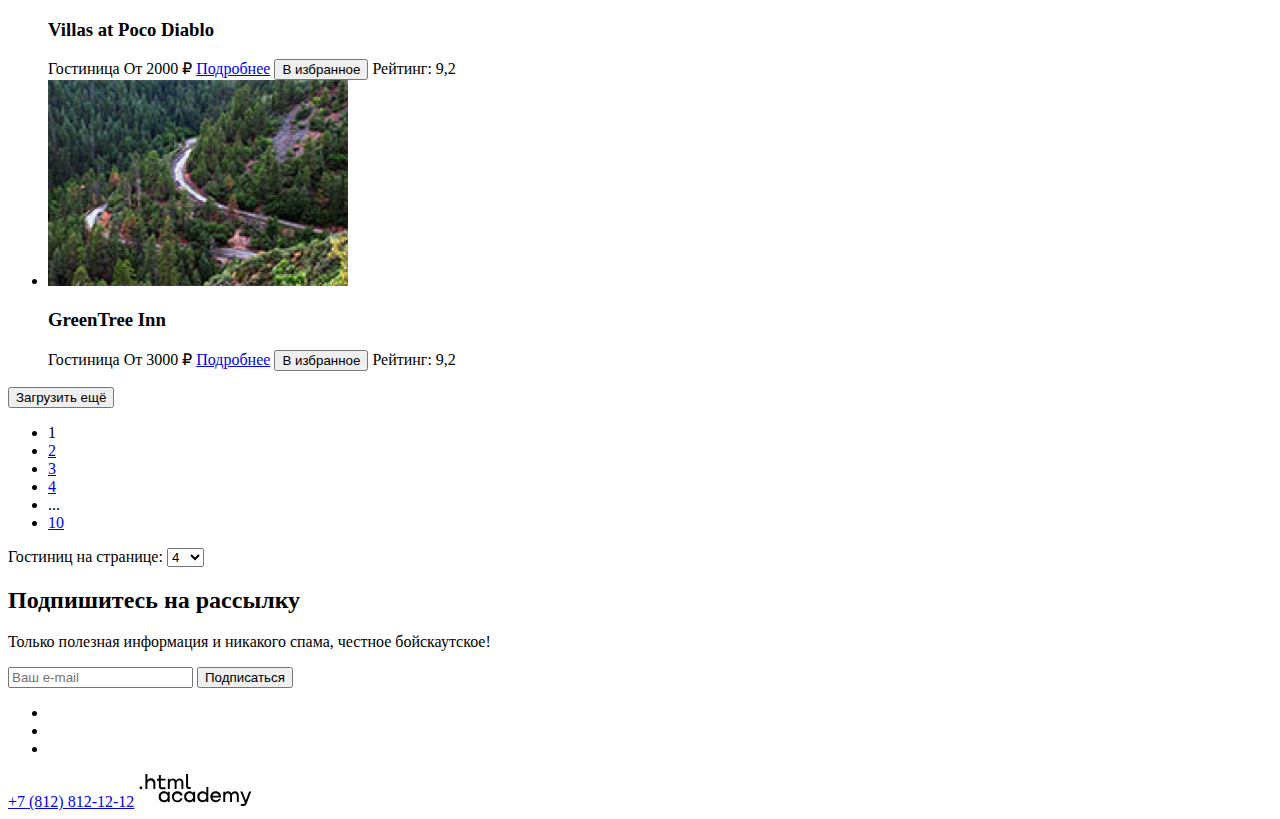
==== commit 66427974: "Вносит изменения" ====
--- a/catalog.html
+++ b/catalog.html
@@ -200,5 +200,5 @@
         <a href="#" aria-label="YouTube"></a>
     </ul>
     <a href="tel:88128121212">+7 (812) 812-12-12</a>
-    <a class="logo" href="https://htmlacademy.ru/intensive/htmlcss"><img src="images/logo-htmlacademy.svg" width="114.9" height="32.9" alt="Логотип HTML Academy"></a>
+    <a class="logo" href="https://htmlacademy.ru/intensive/htmlcss"><img src="images/logo-htmlacademy.svg" width="115" height="33" alt="Логотип HTML Academy"></a>
   </footer>
